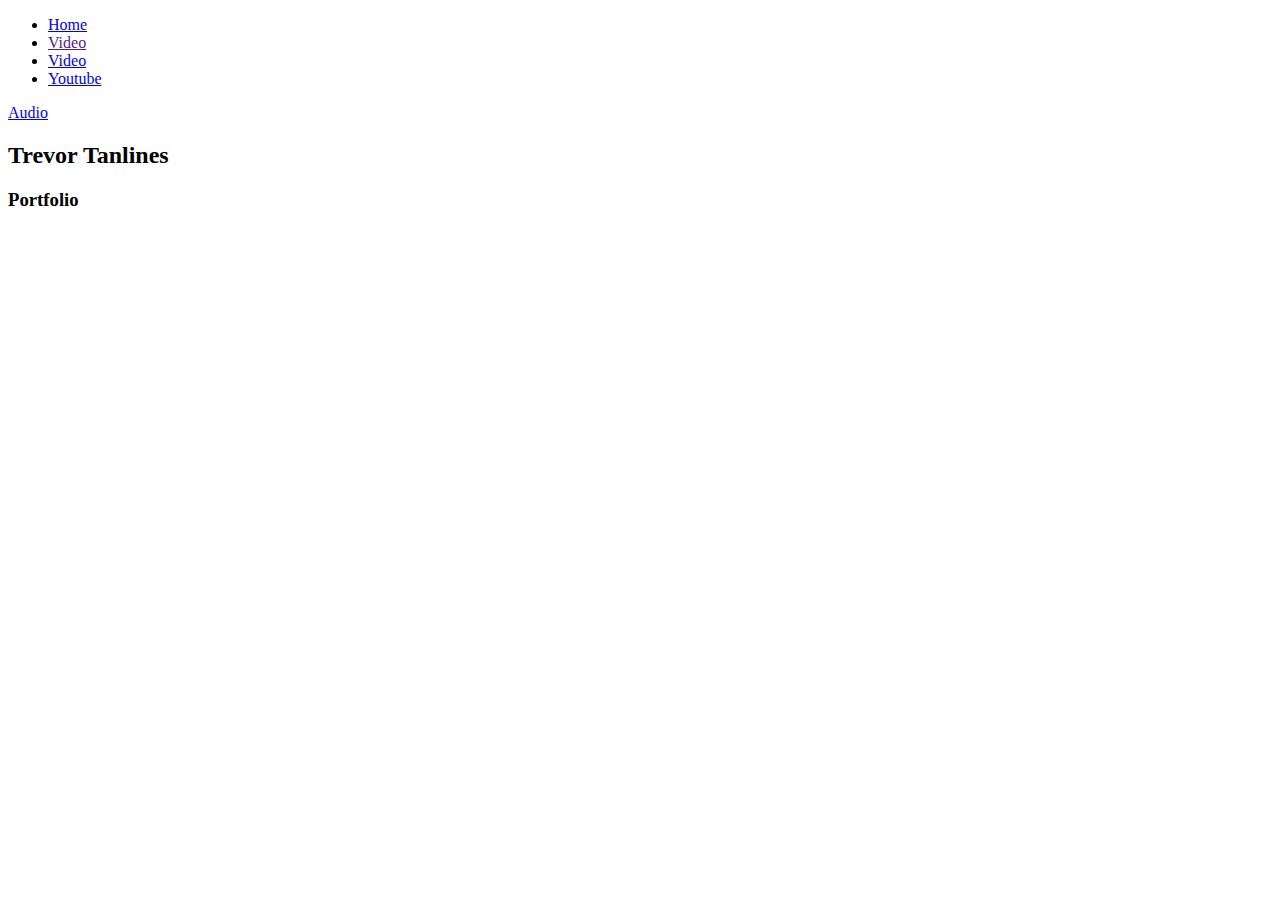
==== index.html @ e5672906 "added more comment" ====
<!DOCTYPE html>
<html lang="en">
<head>
    <meta charset="UTF-8">
    <meta name="viewport" content="width=device-width, initial-scale=1.0">
    <title>Trevor Tan </title>
    <link rel="stylesheet" href="site.css">
</head>
<body>
    <div>
        <header>
            <nav>
                <ul>
                    <li><a href="index.html" class="btn">Home</a></li>


                    <li class="dropdown">
                         <a href=""class="btn">Video</a>
                         <div class="dropdown-content">
                            <li><a href="video.html" class="btn">Video</a></li>
                            <li><a href="youtube.html" class="btn">Youtube</a></li>


                         </div>
                    </li>

                    <li><a href="audio.html" class="btn">Audio</a></li>

                </ul>
            </nav>
            <h2> Trevor Tanlines</h2>
            <h3>Portfolio</h3>
        </header>
        <main>
        </main>
    </div>
    
</body>
</html>
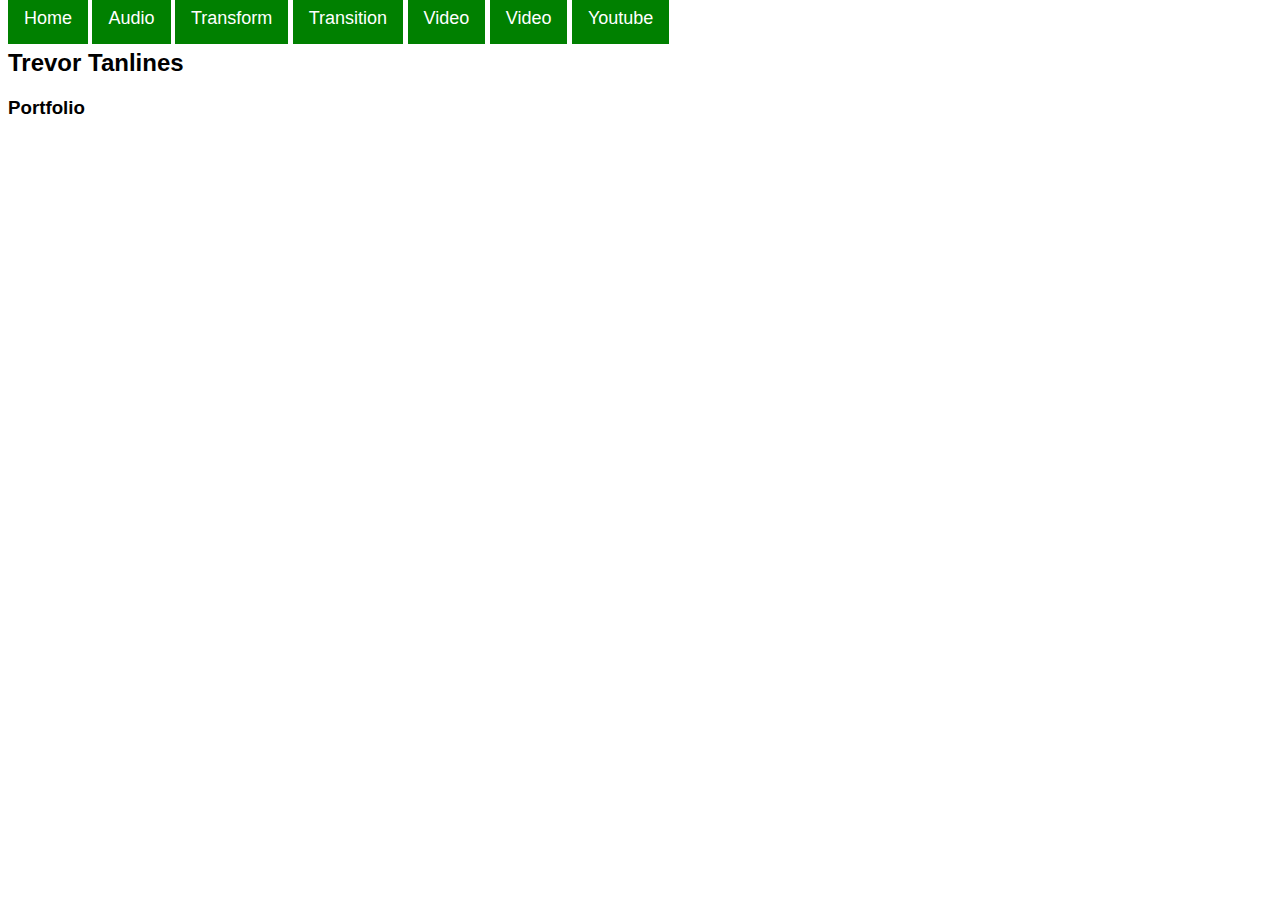
==== commit da6ec26c: "my first commit" ====
--- a/index.html
+++ b/index.html
@@ -4,7 +4,7 @@
     <meta charset="UTF-8">
     <meta name="viewport" content="width=device-width, initial-scale=1.0">
     <title>Trevor Tan </title>
-    <link rel="stylesheet" href="site.css">
+    <link href="site.css" rel="stylesheet">
 </head>
 <body>
     <div>
@@ -12,28 +12,25 @@
             <nav>
                 <ul>
                     <li><a href="index.html" class="btn">Home</a></li>
-
-
+                    <li><a href="audio.html" class="btn">Audio</a></li>
+                    <li><a href="transform.html" class="btn">Transform</a></li>
+                    <li><a href="transition.html" class="btn">Transition</a></li>
                     <li class="dropdown">
-                         <a href=""class="btn">Video</a>
+                         <a href="#" class="btn">Video</a>
                          <div class="dropdown-content">
                             <li><a href="video.html" class="btn">Video</a></li>
                             <li><a href="youtube.html" class="btn">Youtube</a></li>
-
-
                          </div>
                     </li>
-
-                    <li><a href="audio.html" class="btn">Audio</a></li>
-
                 </ul>
             </nav>
             <h2> Trevor Tanlines</h2>
             <h3>Portfolio</h3>
+
         </header>
         <main>
+
         </main>
     </div>
-    
 </body>
 </html>--- a/site.css
+++ b/site.css
@@ -0,0 +1,78 @@
+body{
+    font-family: Arial, Helvetica, sans-serif;
+}
+
+ul{
+    list-style-type: none;
+    margin: 0;
+    padding: 0;
+}
+
+li{
+    display: inline;
+}
+
+.btn{
+    background-color: green;
+    color: white;
+    padding: 16px;
+    font-size: large;
+    cursor: pointer;
+    text-decoration: none;
+}
+
+.dropdown-content{
+    display: none;
+    position: absolute;
+    background-color: lightgreen;
+    min-width: 200px;
+    box-shadow: 0px 8px 16px 0px rgba(0, 0, 0, 2);
+    z-index: 1;
+}
+
+.dropdown-content a{
+    color: white;
+    padding: 12px; 
+    display: block;
+}
+.dropdown-content a:hover{
+    background-color: black;
+}
+
+.dropdown:hover .dropdown-content{
+    display: block;
+}
+
+.btn:hover{
+    background-color: gray;
+}
+
+img{
+    margin-top: 100px;
+    margin-left: 100px;
+    border:3px solid black ;
+}
+img#guereza{
+    transform: rotate(20deg);
+}
+
+img#guereza1{
+transform: skewY(20deg);
+}
+
+img#guereza2{
+    transform: scaleY(2.0);
+}
+
+mg#guereza3{
+    transform: rotate(20deg) skewY(20deg) scaleY(2.0)
+}
+
+img#guereza4{
+    width: 100px;
+    transition: width 2s;
+}
+
+img#guerza4:hover{
+    width: 300px;
+}